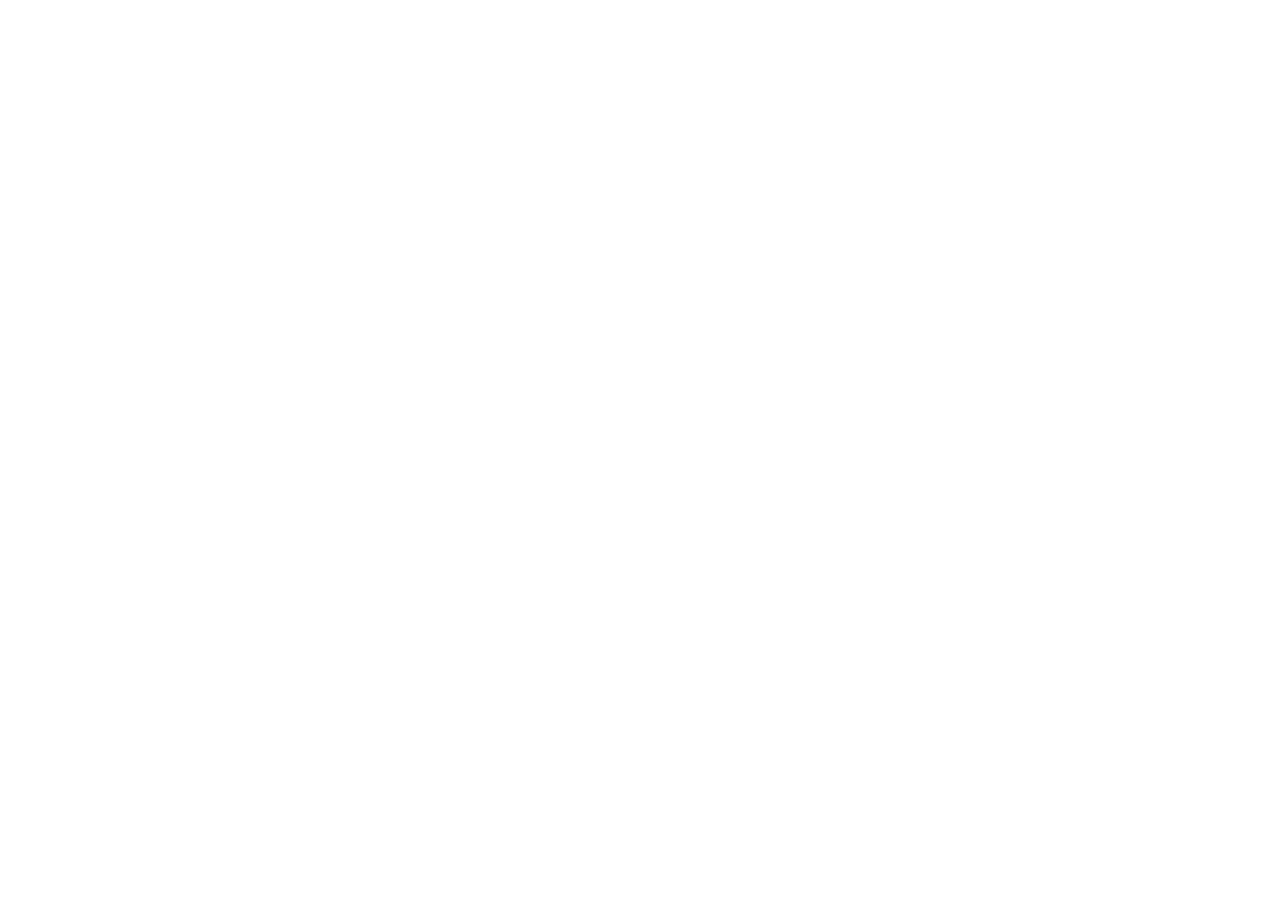
==== src/index.html @ 9dfa3760 "Initial commit" ====
<!DOCTYPE html>
<html lang="en">
  <head>
    <meta charset="UTF-8" />
    <link rel="icon" type="image/svg+xml" href="/favicon.svg" />
    <meta name="viewport" content="width=device-width, initial-scale=1.0" />
    <title>Vanilla App Template</title>
    <link rel="stylesheet" href="./css/styles.css" />
  </head>
  <body>
    <load src="./partials/header.html" icon-path="img/sprite.svg#logo" />

    <main>
      <!-- Loads the specified .html file -->
      <load src="./partials/vite-promo.html" />
      <load src="./partials/badges.html" />
    </main>

    <load src="./partials/footer.html" />

    <script type="module" src="./main.js"></script>
  </body>
</html>
---- src/css/styles.css ----
/**
  |============================
  | include css partials with
  | default @import url()
  |============================
*/
/* Common styles */
@import url('./reset.css');
@import url('./base.css');
@import url('./container.css');
@import url('./animations.css');

/* Sections style */
@import url('./header.css');
@import url('./vite-promo.css');
@import url('./badges.css');
@import url('./back-link.css');
@import url('./footer.css');
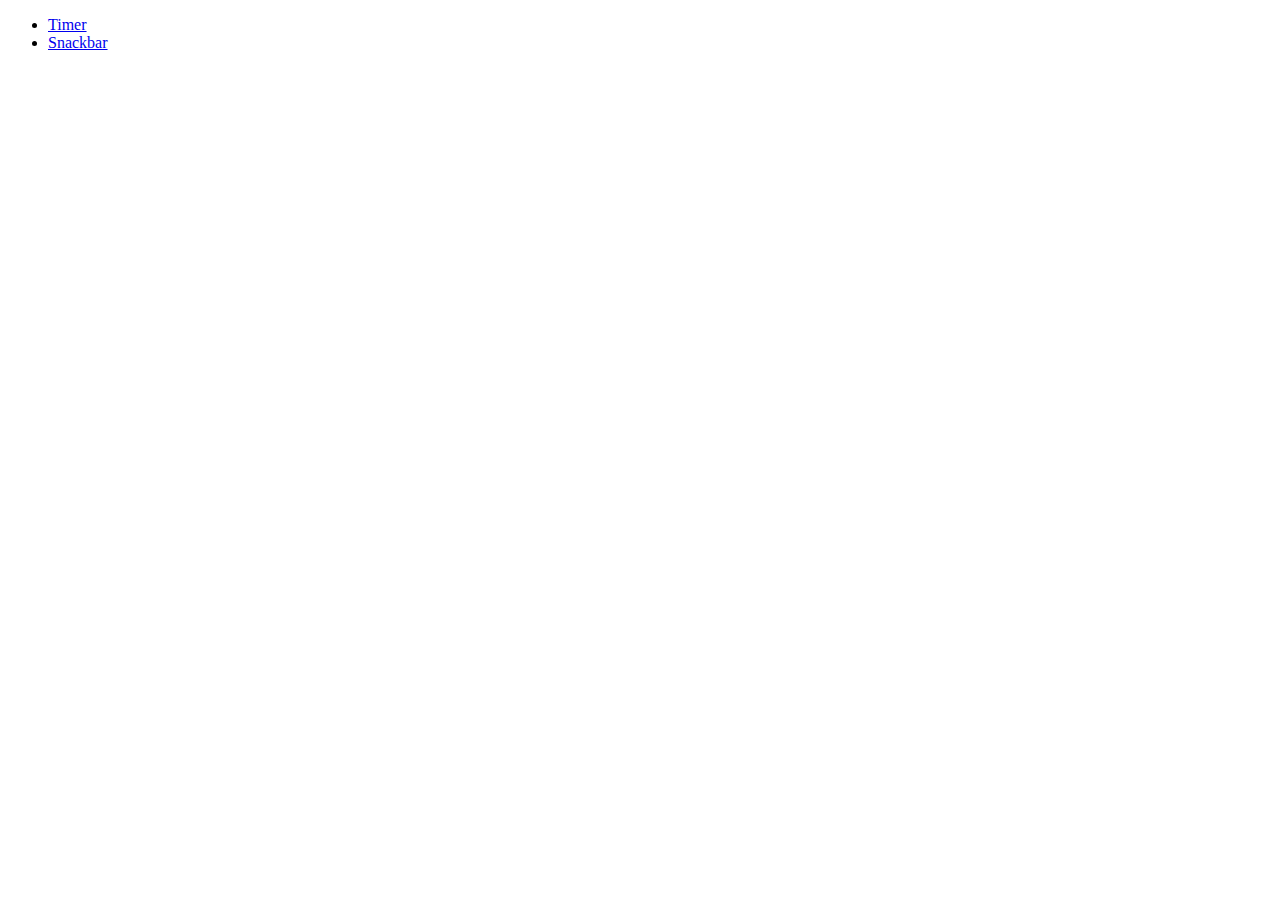
==== commit ae911ba8: "styles" ====
--- a/src/index.html
+++ b/src/index.html
@@ -4,20 +4,21 @@
     <meta charset="UTF-8" />
     <link rel="icon" type="image/svg+xml" href="/favicon.svg" />
     <meta name="viewport" content="width=device-width, initial-scale=1.0" />
-    <title>Vanilla App Template</title>
+    <title>Project 10</title>
     <link rel="stylesheet" href="./css/styles.css" />
   </head>
   <body>
-    <load src="./partials/header.html" icon-path="img/sprite.svg#logo" />
+    
 
     <main>
-      <!-- Loads the specified .html file -->
-      <load src="./partials/vite-promo.html" />
-      <load src="./partials/badges.html" />
+      
+      <ul class="pages">
+        <li class="name-page"><a href="./1-timer.html">Timer</a></li>
+        <li class="name-page"><a href="./2-snackbar.html">Snackbar</a></li>
+      </ul>
+      
     </main>
 
-    <load src="./partials/footer.html" />
-
-    <script type="module" src="./main.js"></script>
+   
   </body>
 </html>
--- a/src/css/styles.css
+++ b/src/css/styles.css
@@ -1,18 +1,6 @@
-/**
-  |============================
-  | include css partials with
-  | default @import url()
-  |============================
-*/
-/* Common styles */
-@import url('./reset.css');
-@import url('./base.css');
-@import url('./container.css');
-@import url('./animations.css');
 
-/* Sections style */
-@import url('./header.css');
-@import url('./vite-promo.css');
-@import url('./badges.css');
-@import url('./back-link.css');
-@import url('./footer.css');
+/* styles */
+@import url('./timer.css');
+@import url('./snackbar.css');
+
+
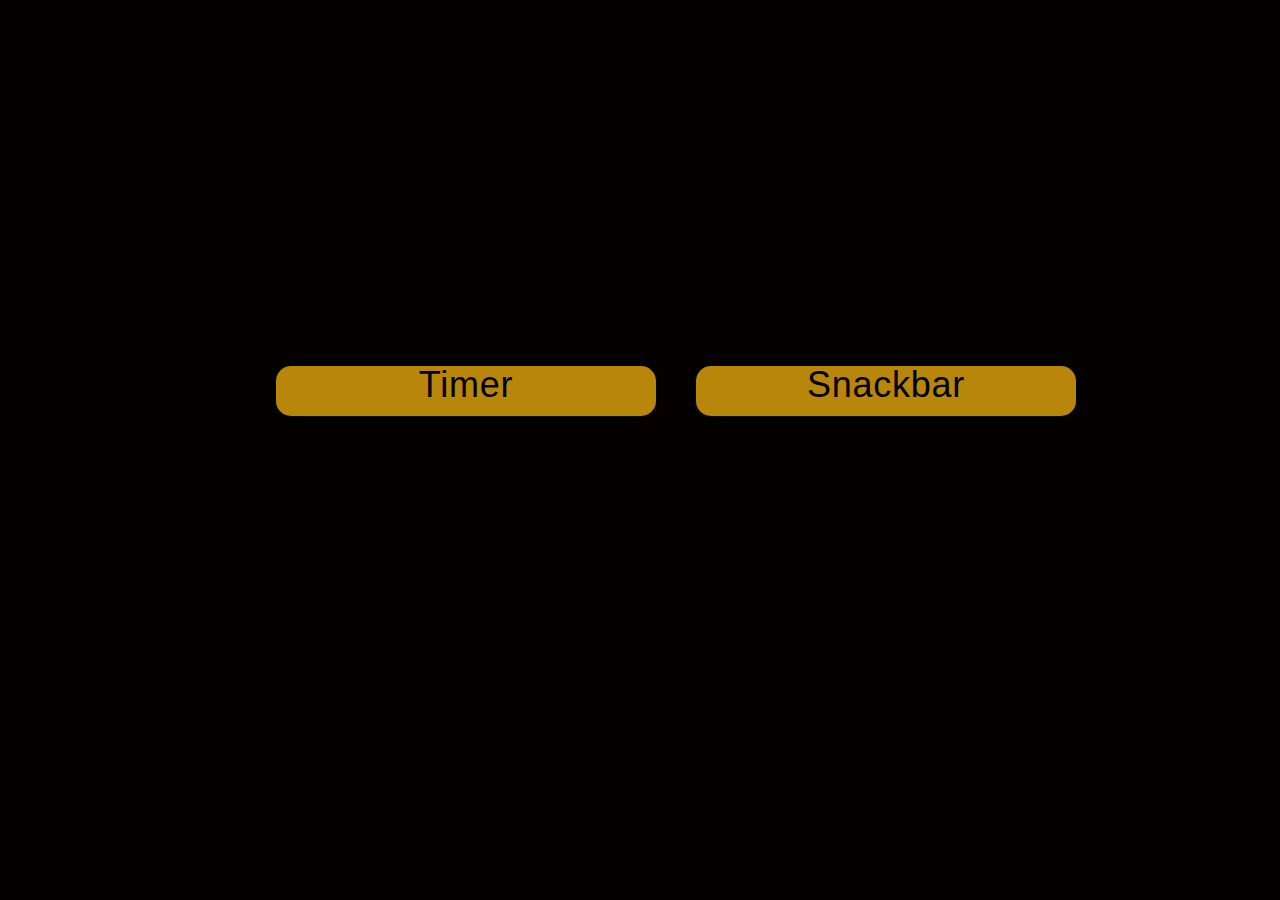
==== commit cf2cc880: "inex page" ====
--- a/src/index.html
+++ b/src/index.html
@@ -8,17 +8,11 @@
     <link rel="stylesheet" href="./css/styles.css" />
   </head>
   <body>
-    
-
     <main>
-      
       <ul class="pages">
         <li class="name-page"><a href="./1-timer.html">Timer</a></li>
         <li class="name-page"><a href="./2-snackbar.html">Snackbar</a></li>
       </ul>
-      
     </main>
-
-   
   </body>
 </html>
--- a/src/css/styles.css
+++ b/src/css/styles.css
@@ -1,5 +1,6 @@
 
 /* styles */
+@import url('./index.css');
 @import url('./timer.css');
 @import url('./snackbar.css');
 
